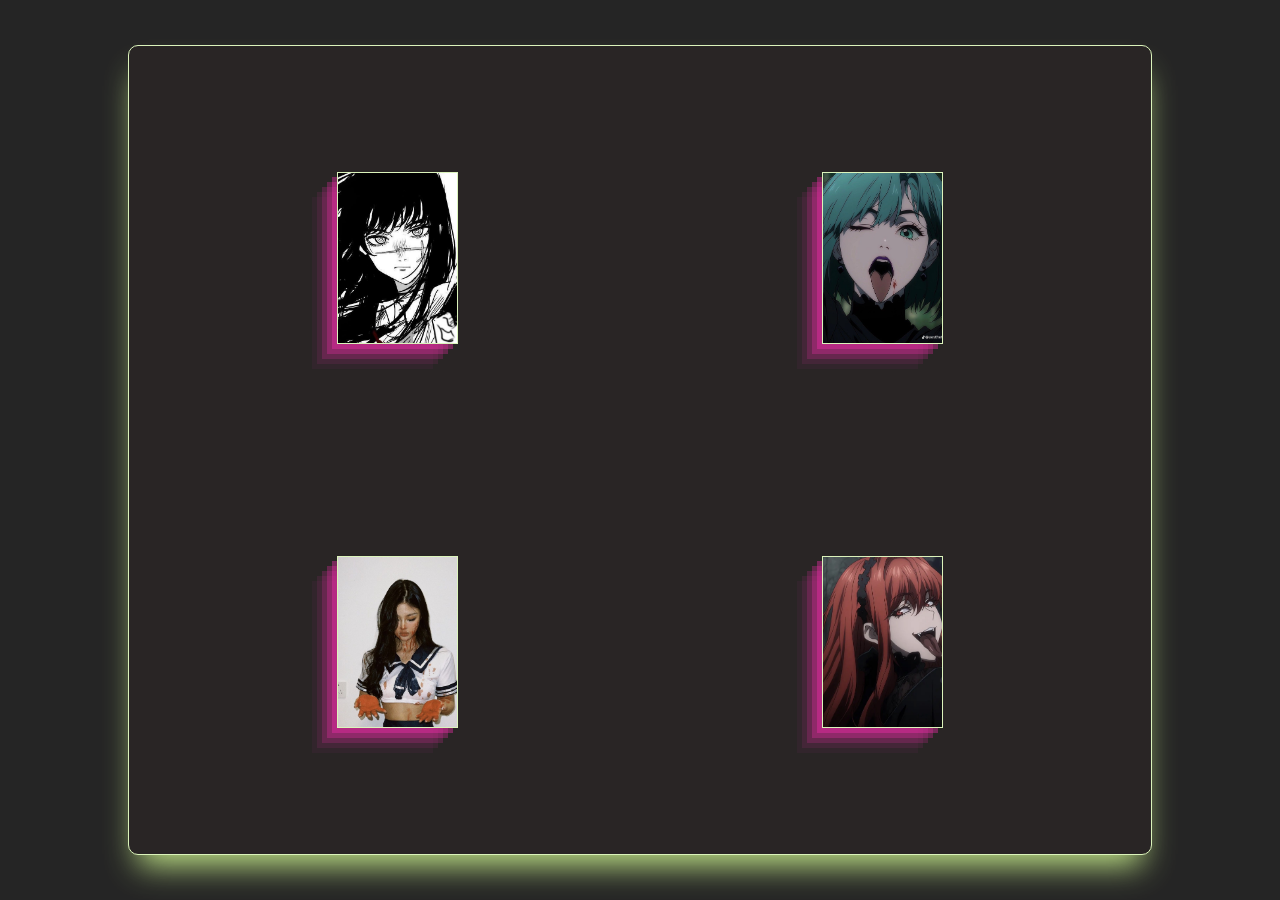
==== principal/index.html @ 0b847673 "primeira versao" ====
<!doctype html>
<html lang="en">

<head>
  <title>PFP's</title>
  <!-- Required meta tags -->
  <meta charset="utf-8">
  <meta name="viewport" content="width=device-width, initial-scale=1, shrink-to-fit=no">

  <!-- Bootstrap CSS v5.2.1 -->
  <link href="https://cdn.jsdelivr.net/npm/bootstrap@5.2.1/dist/css/bootstrap.min.css" rel="stylesheet"
    integrity="sha384-iYQeCzEYFbKjA/T2uDLTpkwGzCiq6soy8tYaI1GyVh/UjpbCx/TYkiZhlZB6+fzT" crossorigin="anonymous">

  <script src="./script.js"></script>
  <link rel="stylesheet" href="./style.css">
  <link rel="preconnect" href="https://fonts.googleapis.com">
  <link rel="preconnect" href="https://fonts.gstatic.com" crossorigin>
  <link href="https://fonts.googleapis.com/css2?family=Amatic+SC:wght@700&family=Indie+Flower&family=Labrada:ital@1&family=Rubik+Iso&family=Shadows+Into+Light&family=Tilt+Neon&family=Ubuntu&display=swap" rel="stylesheet">

</head>

<body>
  <header>
    <!-- place navbar here -->
  </header>
  <main>
    
    <div id="main">
        <div id="box">
            <div id="ids">
              <a href="/codes/subpage1/index.html" id="hdk1"></a>
              <a href="/codes/subpage2/index.html" id="hdk2"></a>
              <a href="/codes/subpage3/index.html" id="hdk3"></a>
              <a href="/codes/subpage4/index.html" id="hdk4"></a>
            </div>
        </div>
    </div>


  </main>
  <footer>
    <!-- place footer here -->
  </footer>
  <!-- Bootstrap JavaScript Libraries -->
  <script src="https://cdn.jsdelivr.net/npm/@popperjs/core@2.11.6/dist/umd/popper.min.js"
    integrity="sha384-oBqDVmMz9ATKxIep9tiCxS/Z9fNfEXiDAYTujMAeBAsjFuCZSmKbSSUnQlmh/jp3" crossorigin="anonymous">
  </script>

  <script src="https://cdn.jsdelivr.net/npm/bootstrap@5.2.1/dist/js/bootstrap.min.js"
    integrity="sha384-7VPbUDkoPSGFnVtYi0QogXtr74QeVeeIs99Qfg5YCF+TidwNdjvaKZX19NZ/e6oz" crossorigin="anonymous">
  </script>
</body>

</html>
---- principal/style.css ----
*{
    margin: 0;
    border: 0;
    box-sizing: border-box;
}

:root{
    --colorb:#252525;
    --colorb1:#292525;
    --smooth:#dbf3bb;
}

body{
    background-color: var(--colorb);
}

#main{
    height: 100vh;

    display: flex;
    justify-content: center;
    align-items: center;

}
#box{
    display: flex;
    justify-content: center;
    align-items: center;
    width: 80%;
    height: 90%;

    border-radius: 10px;
    border-top: 1px solid var(--smooth);
    border-bottom: 1px solid var(--smooth);
    border-right: 1px solid var(--smooth);
    border-left: 1px solid var(--smooth);

    background-color: var(--colorb1);

    box-shadow: rgb(194, 230, 136) 0px 20px 30px -10px;
}

#box:hover{
    animation: border;
    
}

#ids{
    width: 95%;
    height: 95%;

    display: grid;
    grid-template-columns: auto auto;
}

#hdk1, #hdk2, #hdk3, #hdk4{
    position: relative;
    display: flex;
    justify-self: center;
    align-self: center;

    background-repeat: no-repeat;
    background-size: cover;
    background-position: center;

    border: 1px solid var(--smooth);

    width: 25%;
    height: 45%;

    transition: 1s;

    box-shadow: #f02eaa66 -5px 5px, #f02eaa4d -10px 10px, #f02eaa33 -15px 15px, #f02eaa1a -20px 20px, #f02eaa0d -25px 25px;


}


/* background images */
#hdk1{
    background-image: url(/pics/eyes.jpg);
    
}
#hdk2{
    background-image: url(/pics/face.jpg);
}
#hdk3{
    background-image: url(/pics/scars.jpg);

}
#hdk4{
    background-image: url(/pics/tongue.jpg);

}

/* hover animation */

#hdk1:hover, #hdk2:hover, #hdk3:hover, #hdk4:hover{
    animation: empress;
    animation-duration: 1s;
    animation-iteration-count: 1;
    animation-timing-function: ease-out;
    animation-fill-mode: forwards;

    transform: scale(108%);
}

#hdk1:not(:hover), #hdk2:not(:hover), #hdk3:not(:hover), #hdk4:not(:hover){
    animation: empress2;
    animation-duration: 2s;
    animation-iteration-count: 1;
    animation-timing-function: ease-out;
    animation-fill-mode: forwards;

    transform: scale(100%);
}

    @keyframes empress{
        0%{box-shadow: #2C6656 -25px 25px}
        20%{box-shadow:#ABEAD8 -20px 20px}
        45%{box-shadow:#64E6C2 -15px 15px}
        65%{box-shadow:#4A665E -10px 10px}
        85%{box-shadow:#4DB396 -5px 5px}
        100%{box-shadow: none;}
    }

    @keyframes empress2{
        0%{box-shadow: #f02eaa0d -25px 25px}
        20%{box-shadow:#f02eaa1a -20px 20px, #f02eaa0d -25px 25px;}
        45%{box-shadow:#f02eaa33 -15px 15px, #f02eaa1a -20px 20px, #f02eaa0d -25px 25px;}
        65%{box-shadow:#f02eaa4d -10px 10px, #f02eaa33 -15px 15px, #f02eaa1a -20px 20px, #f02eaa0d -25px 25px;}
        85%{box-shadow:#f02eaa66 -5px 5px, #f02eaa4d -10px 10px, #f02eaa33 -15px 15px, #f02eaa1a -20px 20px, #f02eaa0d -25px 25px;}
        100%{box-shadow: #f02eaa66 -5px 5px, #f02eaa4d -10px 10px, #f02eaa33 -15px 15px, #f02eaa1a -20px 20px, #f02eaa0d -25px 25px;}
    }

    @media(max-width:700px){
        #hdk1, #hdk2, #hdk3, #hdk4{
            width: 70%;
            height: 50%;
        }
    }
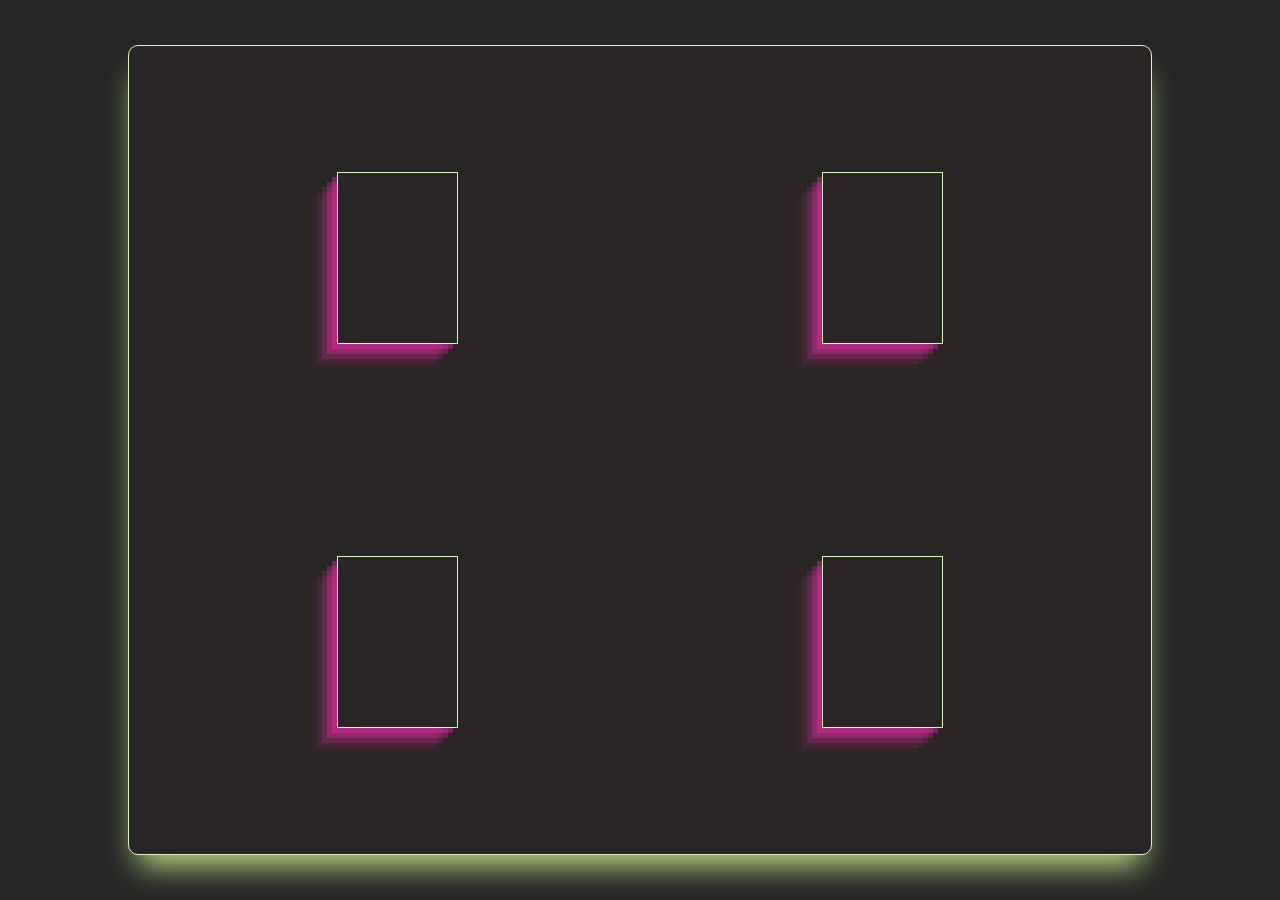
==== commit 03af2200: "quarta versao" ====
--- a/principal/index.html
+++ b/principal/index.html
@@ -28,10 +28,10 @@
     <div id="main">
         <div id="box">
             <div id="ids">
-              <a href="/codes/subpage1/index.html" id="hdk1"></a>
-              <a href="/codes/subpage2/index.html" id="hdk2"></a>
-              <a href="/codes/subpage3/index.html" id="hdk3"></a>
-              <a href="/codes/subpage4/index.html" id="hdk4"></a>
+              <a href="../codes/subpage1/index.html" id="hdk1"></a>
+              <a href="../codes/subpage2/index.html" id="hdk2"></a>
+              <a href="../codes/subpage3/index.html" id="hdk3"></a>
+              <a href="../codes/subpage4/index.html" id="hdk4"></a>
             </div>
         </div>
     </div>
--- a/principal/style.css
+++ b/principal/style.css
@@ -78,18 +78,18 @@
 
 /* background images */
 #hdk1{
-    background-image: url(/pics/eyes.jpg);
+    background-image: url(./pics/eyes.jpg);
     
 }
 #hdk2{
-    background-image: url(/pics/face.jpg);
+    background-image: url(./pics/face.jpg);
 }
 #hdk3{
-    background-image: url(/pics/scars.jpg);
+    background-image: url(./pics/scars.jpg);
 
 }
 #hdk4{
-    background-image: url(/pics/tongue.jpg);
+    background-image: url(./pics/tongue.jpg);
 
 }
 
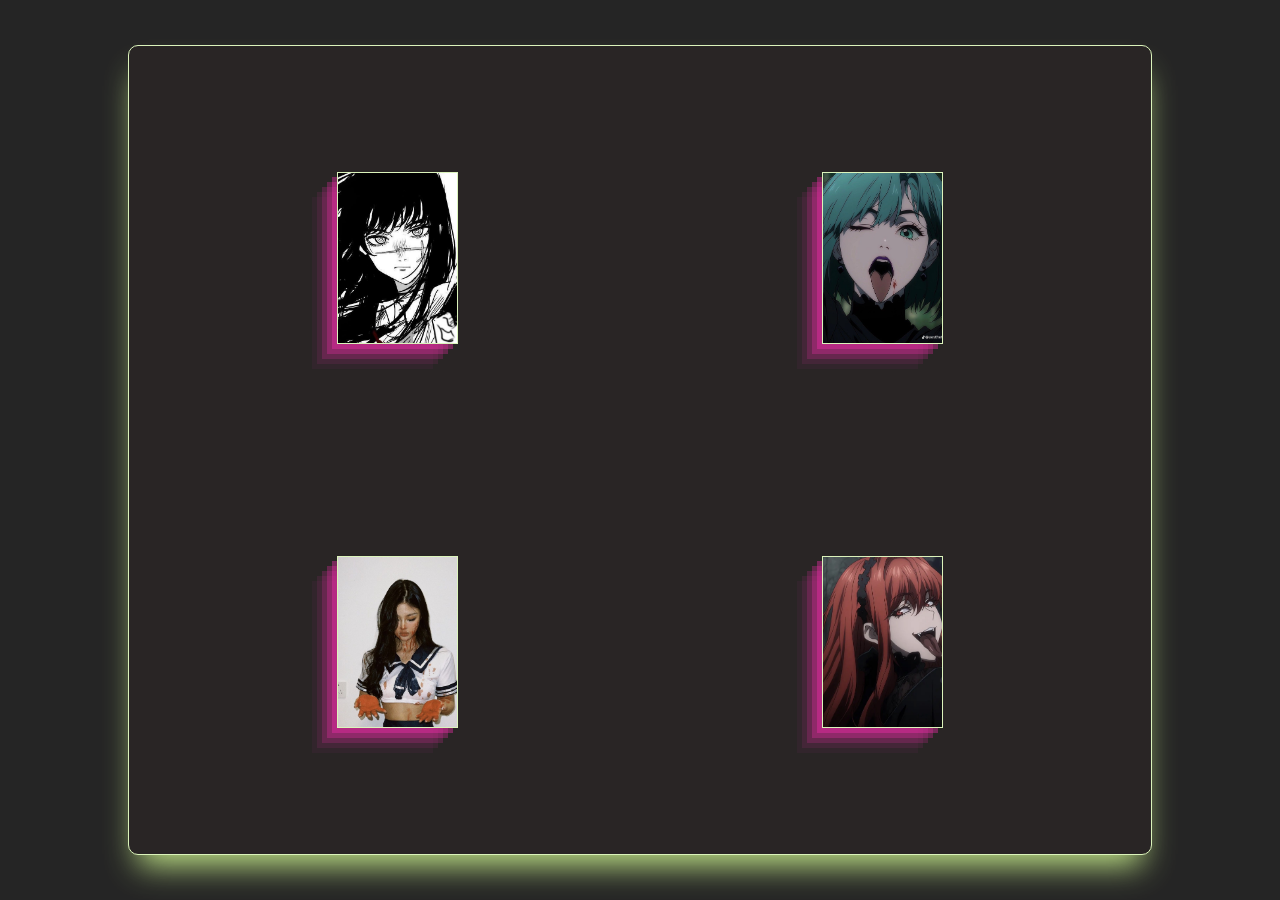
==== commit 66724670: "quinta versao" ====
--- a/principal/index.html
+++ b/principal/index.html
@@ -29,6 +29,7 @@
         <div id="box">
             <div id="ids">
               <a href="../codes/subpage1/index.html" id="hdk1"></a>
+              <!-- codes\subpage1\index.html -->
               <a href="../codes/subpage2/index.html" id="hdk2"></a>
               <a href="../codes/subpage3/index.html" id="hdk3"></a>
               <a href="../codes/subpage4/index.html" id="hdk4"></a>
--- a/principal/style.css
+++ b/principal/style.css
@@ -78,18 +78,18 @@
 
 /* background images */
 #hdk1{
-    background-image: url(./pics/eyes.jpg);
+    background-image: url(../pics/eyes.jpg);
     
 }
 #hdk2{
-    background-image: url(./pics/face.jpg);
+    background-image: url(../pics/face.jpg);
 }
 #hdk3{
-    background-image: url(./pics/scars.jpg);
+    background-image: url(../pics/scars.jpg);
 
 }
 #hdk4{
-    background-image: url(./pics/tongue.jpg);
+    background-image: url(../pics/tongue.jpg);
 
 }
 
